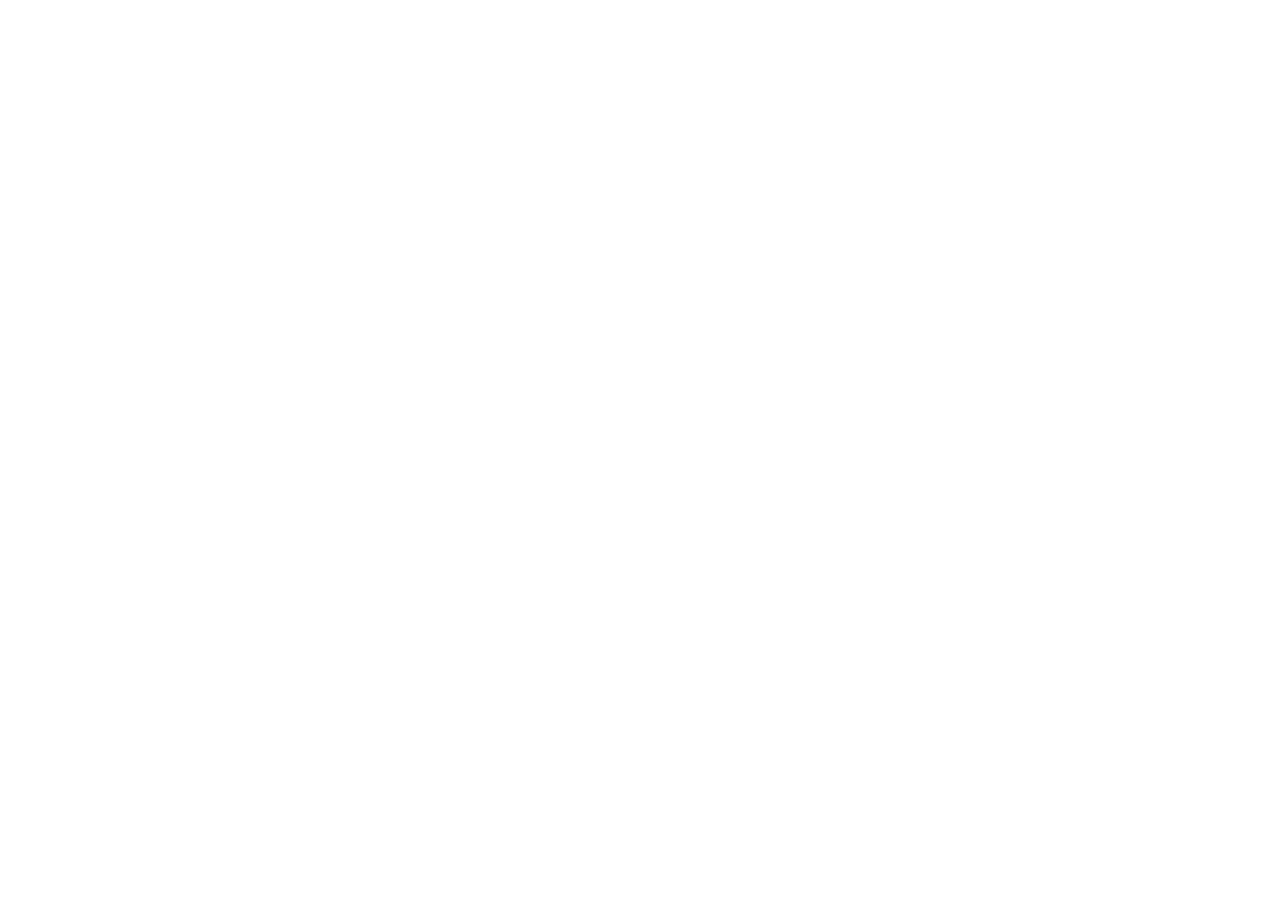
==== PROGRAMACIÓN AVANZADA/web/index.html @ d2ce94cf "index.html" ====
<!DOCTYPE html>
<html lang="en">
<head>
    <meta charset="UTF-8">
    <meta name="viewport" content="width=device-width, initial-scale=1.0">
    <title>Document</title>
</head>
<body>
    
</body>
</html>
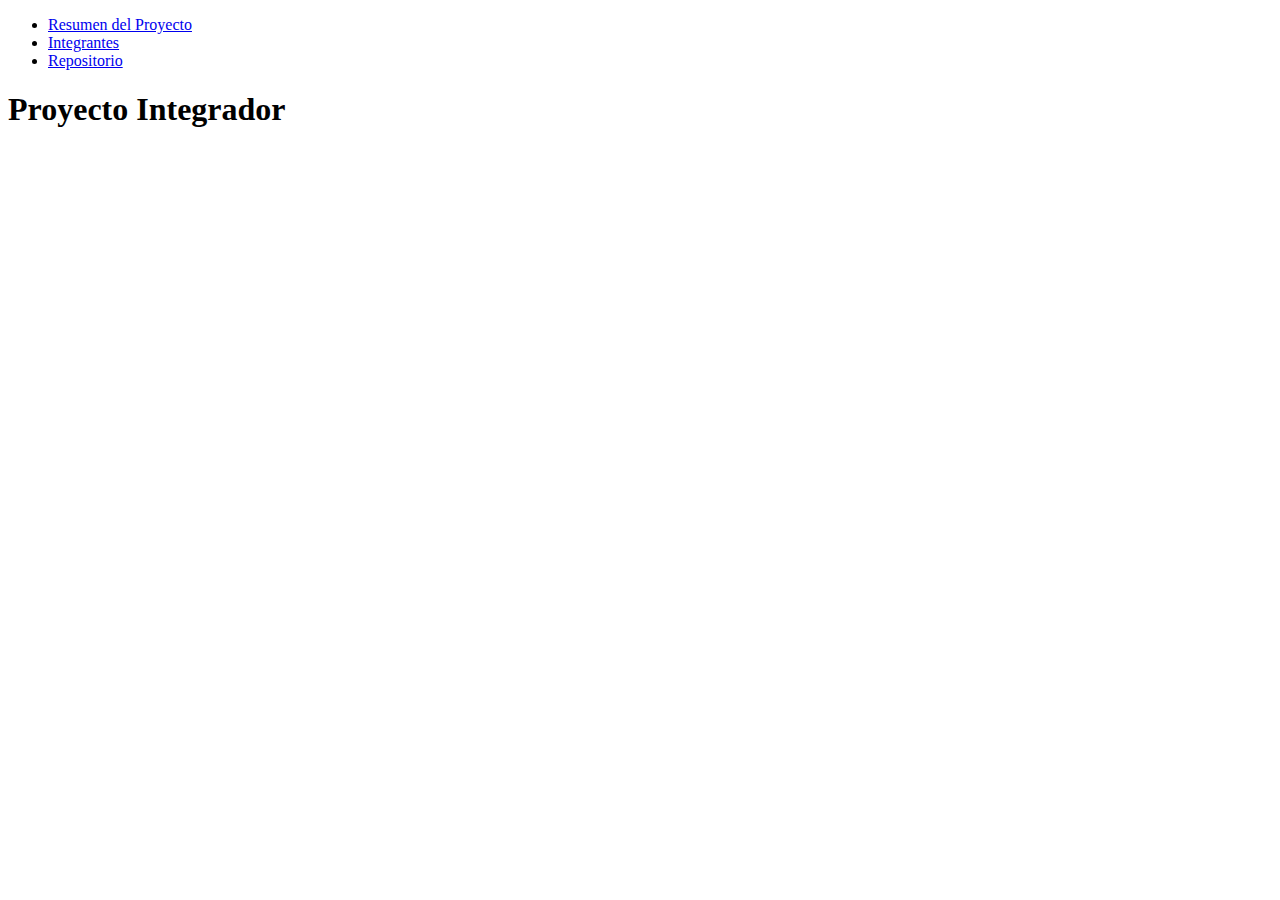
==== commit 0a38b40a: "Componentes" ====
--- a/PROGRAMACIÓN AVANZADA/web/index.html
+++ b/PROGRAMACIÓN AVANZADA/web/index.html
@@ -2,10 +2,16 @@
 <html lang="en">
 <head>
     <meta charset="UTF-8">
-    <meta name="viewport" content="width=device-width, initial-scale=1.0">
-    <title>Document</title>
+    <title>Proyecto Integrador</title>
+    <script src="componentes_js\header-component.js" defer></script>
+    <script src="footer-component.js" defer></script>
 </head>
 <body>
-    
+    <header-component></header-component>
+    <main>
+        <h1>Proyecto Integrador</h1>
+    </main>
+    <footer-component></footer-component>
 </body>
-</html>+</html>
+
